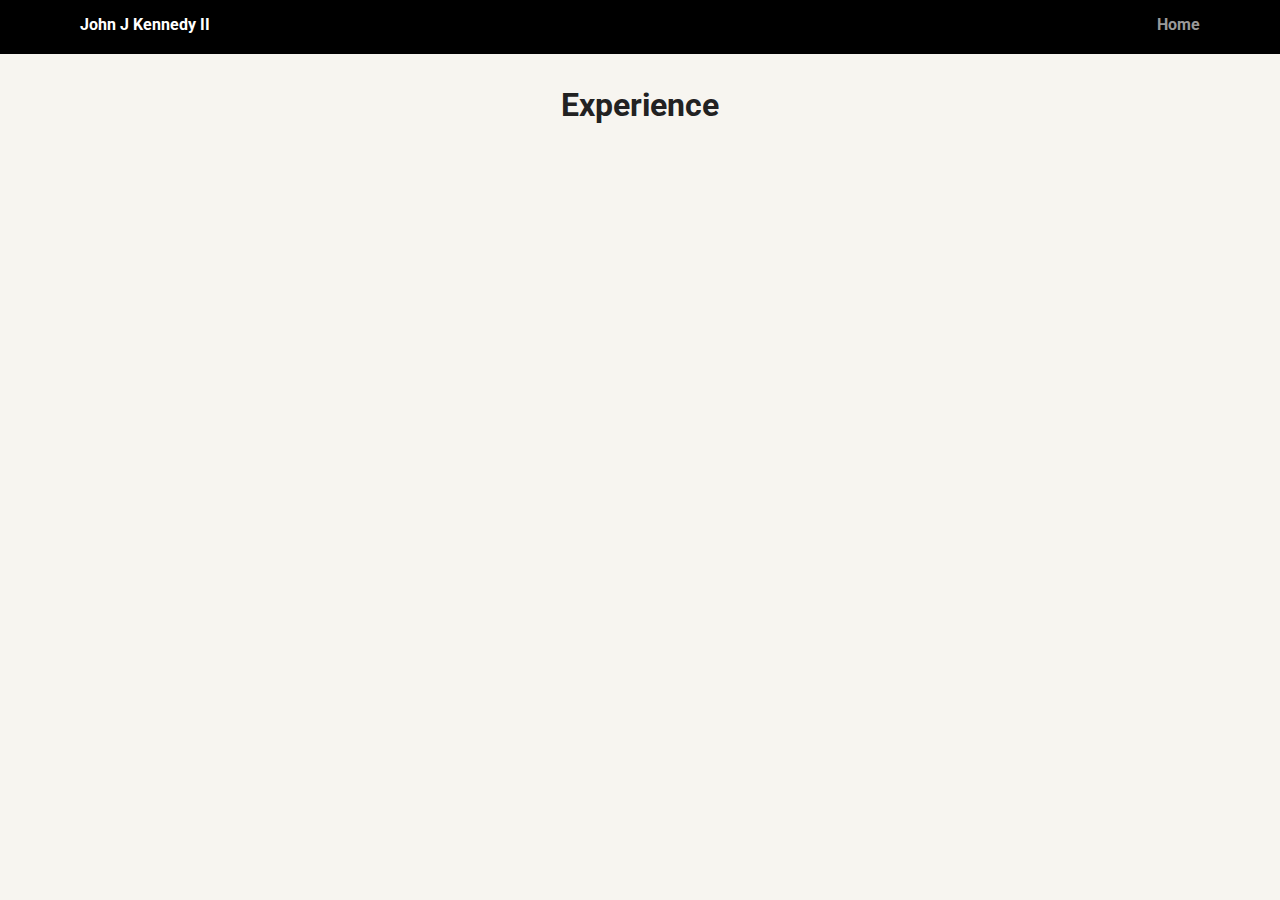
==== portfolio_update_v1/portfolio_update_v1/experience.html @ 7ec15dd1 "begin building experience page and modify css accordingly. Starting with background image." ====
<!DOCTYPE html>
<html lang="en" dir="ltr">
  <head>
    <meta charset="utf-8">
    <title>Experience</title>
    <meta name="viewport" content="width=device-width, initial-scale=1.0">
    <link rel="stylesheet" href="styles.css">
    <link href="https://fonts.googleapis.com/css?family=Muli%7CRoboto:400,300,500,700,900" rel="stylesheet">
    <div class="main-nav">
        <ul class="nav">
          <li class="name">John J Kennedy II</li>
          <li><a href="../portfolio_update_v1/index.html">Home</a></li>
        </ul>
    </div>
  </head>
  <body>
    <header class="experience-img">
      <h1>Experience</h1>
    </header>

  </body>
</html>
---- portfolio_update_v1/portfolio_update_v1/styles.css ----
/* Global Layout Set-up */
* {
  box-sizing: border-box;
}

body {
  margin: 0;
  padding: 0;
  text-align: center;
  font-family: 'Roboto', sans-serif;
  color: #222;
  background: #f7f5f0;
}
/* Link Styles */

a {
  text-decoration: none;
  color: #999;
}
a:hover {
  color: #6633ff;
}

/* Section Styles */

.main-nav {
  width: 100%;
  background: black;
  min-height: 30px;
  padding: 10px;
  position: fixed;
  text-align: center;
}
.nav {
  display: flex;
  justify-content: space-around;
  font-weight: 700;
  list-style-type: none;
  margin: 0 auto;
  padding: 0;
}

.nav .name {
    display: block;
    margin-right: auto;
    color: white;
}
.nav li {
  padding: 5px 10px 10px 10px;
}
.nav a {
  transition: all .5s;
}
.nav a:hover {
  color: white
}

.index-img {
  text-align: center;
  background: url('images/swamp.jpg') no-repeat top center ;
  background-size: cover;
  overflow: hidden;
  padding-top: 60px;
}
.experience-img {
  text-align: center;
  background: url('images/hardware.jpg') no-repeat top center ;
  background-size: cover;
  overflow: hidden;
  padding-top: 60px;
}
header {
  line-height: 1.5;
}
header .profile-image {
  margin-top: 50px;
  width: 150px;
  height: 150px;
  border-radius: 50%;
  border: 3px solid white;
  box-shadow: 2px 2px 2px #000;
  transition: all .5s;
}
header .profile-image:hover {
  transform: scale(1.2) rotate(5deg);
}
.tag {
  font-family: helvetica;
  text-shadow: 2px 2px 2px #000;
  color: white;
  padding: 10px;
  border-radius: 5px;
  display: table;
  margin: 10px auto;
}
.profession {
  font-size: 2rem;
  text-shadow: 2px 2px 2px #000;
  color: white;
}
.location {
  text-shadow: 2px 2px 2px #000;
  color: white;
}
.card {
  margin: 30px;
  padding: 20px 40px 40px;
  max-width: 500px;
  text-align: left;
  background: #fff;
  border-bottom: 4px solid #ccc;
  border-radius: 6px;
  transition: all .5s;
}
.card:hover {
  border-color: #ff99ff;
}

ul.skills {
  padding: 0;
  text-align: center;
}

.skills li {
  border-radius: 6px;
  display: inline-block;
  background: #006400;
  text-shadow: 2px 2px 0px black;
  color: white;
  padding: 5px 10px;
  margin: 2px;
}

.skills li:nth-child(odd) {
  background: #000080;
}

footer {
  background-color: lightgrey;
  border-top: 1px solid black;
  min-width: 100%;
  max-height: 10px;
  padding: 20px 0 40px 20px;
}

footer .copyright {
  top: -8px;
  font-size: .75em;
}

footer ul {
  list-style-type: none;
  margin: 0;
  padding: 0;
}

footer ul li {
  display: inline-block;
}

a.social {
  display: inline-block;
  text-indent: -9999px;
  margin-left: 5px;
  width: 30px;
  height: 30px;
  background-size: 30px 30px;
  opacity: .4;
  transition: all .5s;
}

a.github {
  background-image: url(images/github.svg);
}
a.social:hover {
  opacity: 1;
}
.clearfix {
  clear: both;
}

/* Styles for larger screens */
@media screen and (min-width: 720px) {

  .flex {
      display: -ms-flexbox;      /* TWEENER - IE 10 */
      display: flex;
      max-width: 1200px;
      -ms-flex-pack: distribute;
      justify-content: space-around;
      margin: 0 auto;
  }

  header {
    min-height: 470px;
  }

  .nav {
    max-width: 1200px;
    padding: 0 30px;
  }


  main {
    padding-top: 20px;
  }

  main p {
    line-height: 1.6em;
  }

  footer {
    font-size: 1.3em;
    max-width: 1200px;
    margin: 40px auto;
  }

}
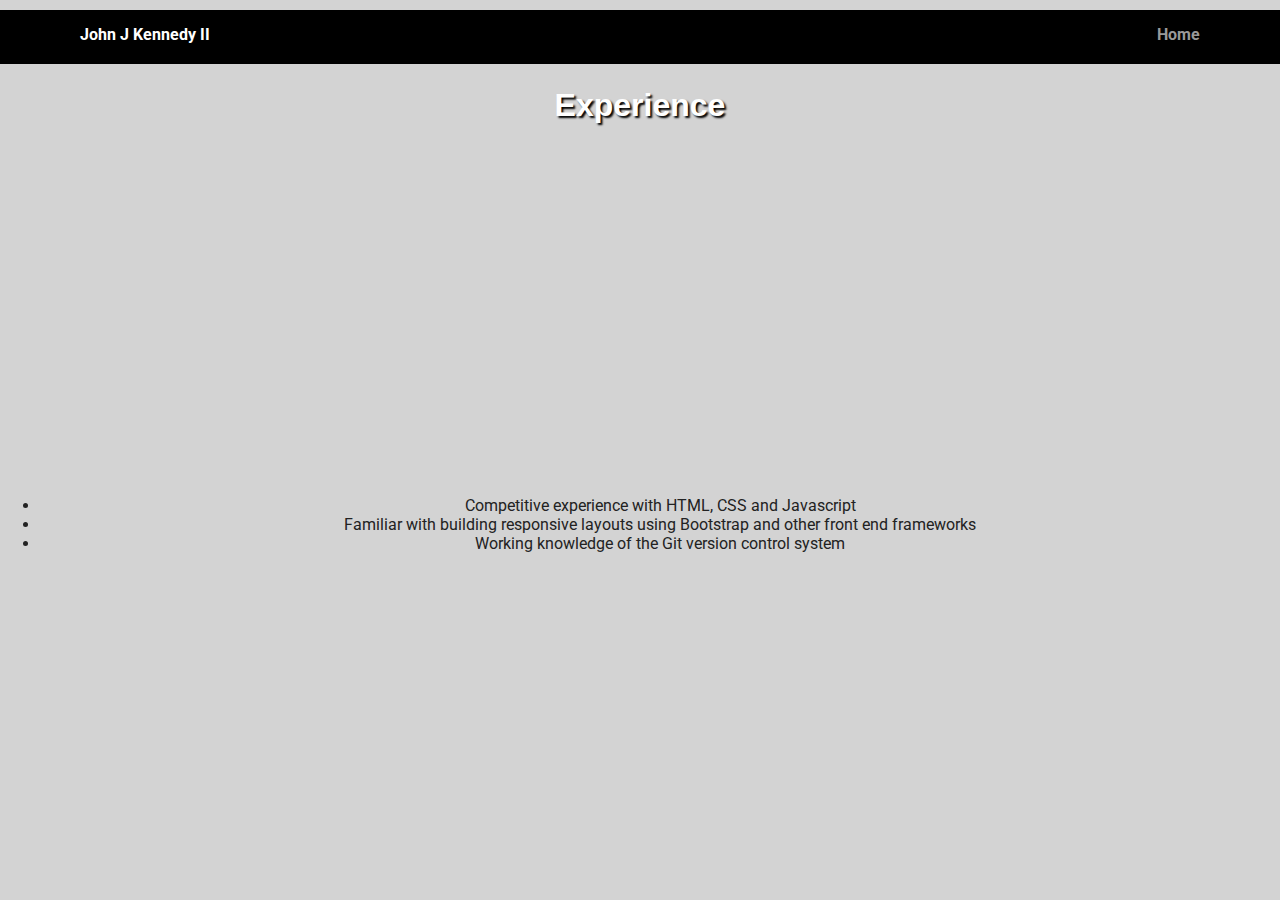
==== commit 31bde579: "Begin markup for experience page, finish styling main page (footer needs work)" ====
--- a/portfolio_update_v1/portfolio_update_v1/experience.html
+++ b/portfolio_update_v1/portfolio_update_v1/experience.html
@@ -13,10 +13,14 @@
         </ul>
     </div>
   </head>
-  <body>
-    <header class="experience-img">
+  <body class="exp-bg">
+    <header class="exp-h1">
       <h1>Experience</h1>
     </header>
-
+    <ul>
+      <li>Competitive experience with HTML, CSS and Javascript</li>
+      <li>Familiar with building responsive layouts using Bootstrap and other front end frameworks</li>
+      <li>Working knowledge of the Git version control system</li>
+    </ul>
   </body>
 </html>
--- a/portfolio_update_v1/portfolio_update_v1/styles.css
+++ b/portfolio_update_v1/portfolio_update_v1/styles.css
@@ -58,13 +58,6 @@
 .index-img {
   text-align: center;
   background: url('images/swamp.jpg') no-repeat top center ;
-  background-size: cover;
-  overflow: hidden;
-  padding-top: 60px;
-}
-.experience-img {
-  text-align: center;
-  background: url('images/hardware.jpg') no-repeat top center ;
   background-size: cover;
   overflow: hidden;
   padding-top: 60px;
@@ -113,7 +106,7 @@
   transition: all .5s;
 }
 .card:hover {
-  border-color: #ff99ff;
+  border-color: #2F4F4F;
 }
 
 ul.skills {
@@ -179,6 +172,21 @@
   clear: both;
 }
 
+/* Experience Page */
+.exp-h1 {
+  font-family: helvetica;
+  text-shadow: 2px 2px 2px #000;
+  color: white;
+  padding: 50px;
+  border-radius: 5px;
+  display: table;
+  margin: 10px auto;
+}
+
+.exp-bg {
+  background-color: lightgrey;
+}
+
 /* Styles for larger screens */
 @media screen and (min-width: 720px) {
 
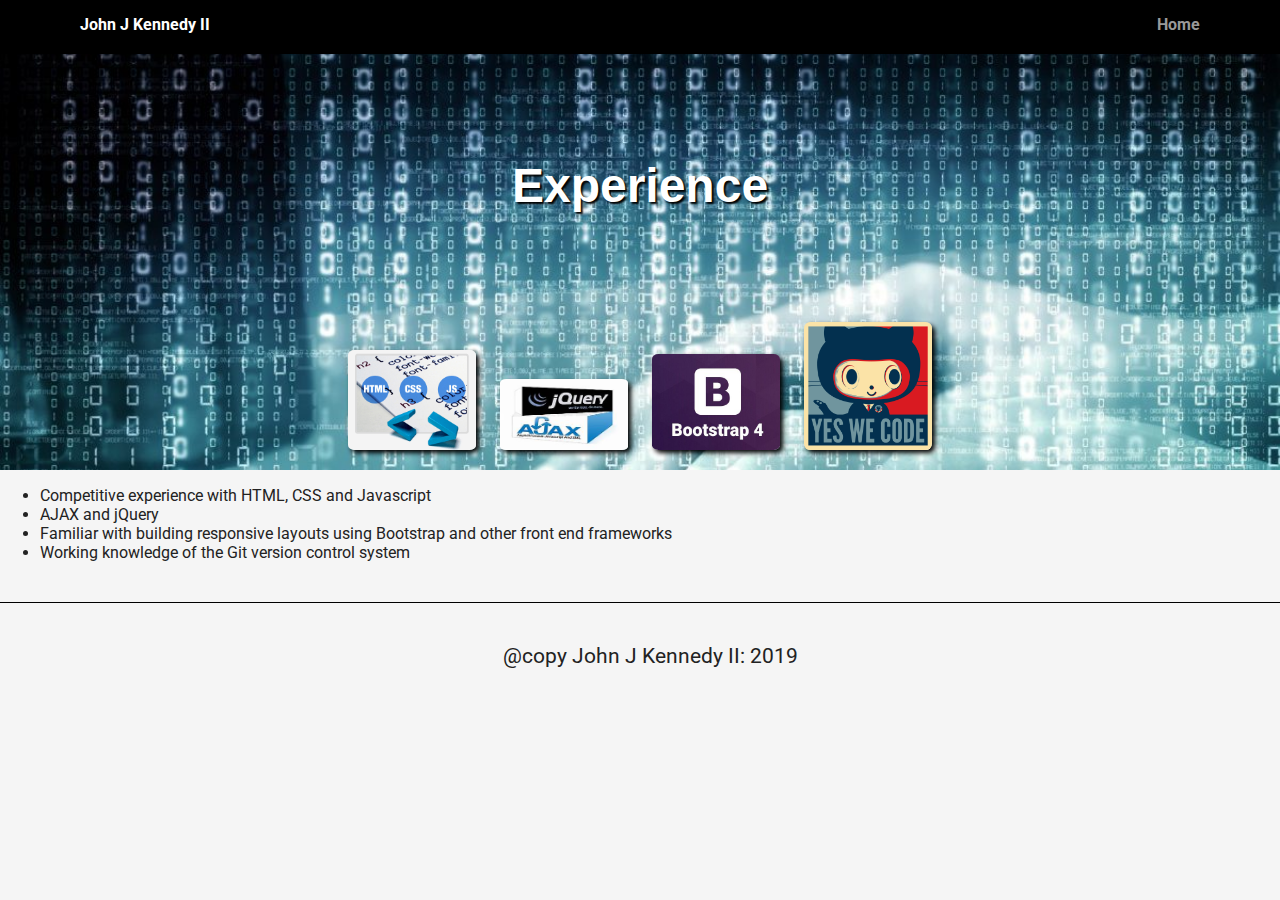
==== commit d8f688a5: "Further modify experience page markup and CSS.  Add Images. Meet "exceeds" criteria." ====
--- a/portfolio_update_v1/portfolio_update_v1/experience.html
+++ b/portfolio_update_v1/portfolio_update_v1/experience.html
@@ -14,13 +14,27 @@
     </div>
   </head>
   <body class="exp-bg">
-    <header class="exp-h1">
-      <h1>Experience</h1>
+    <header class="exp-img">
+      <h1 class="exp-h1">Experience</h1>
+      <div class="images">
+          <img class="li-1" src="images/dom.png" alt="HTML, CSS, JS in opening tags">
+          <img class="li-1" src="images/AJAX-JQ.jpg" alt="ajax and jq logos">
+          <img class="li-1" src="images/bootstrap4.png" alt="bootstrap logo">
+          <img class="li-1" src="images/github-cat.jpg" alt="github cat">
+      </div>
     </header>
-    <ul>
-      <li>Competitive experience with HTML, CSS and Javascript</li>
-      <li>Familiar with building responsive layouts using Bootstrap and other front end frameworks</li>
-      <li>Working knowledge of the Git version control system</li>
-    </ul>
+
+
+
+      <ul class="qualifications">
+        <li>Competitive experience with HTML, CSS and Javascript</li>
+        <li>AJAX and jQuery</li>
+        <li>Familiar with building responsive layouts using Bootstrap and other front end frameworks</li>
+        <li>Working knowledge of the Git version control system</li>
+      </ul>
+
+    <footer>
+      <p>@copy John J Kennedy II: 2019</p>
+    </footer>
   </body>
 </html>
--- a/portfolio_update_v1/portfolio_update_v1/styles.css
+++ b/portfolio_update_v1/portfolio_update_v1/styles.css
@@ -102,6 +102,7 @@
   text-align: left;
   background: #fff;
   border-bottom: 4px solid #ccc;
+  border-right: 4px solid #ccc;
   border-radius: 6px;
   transition: all .5s;
 }
@@ -129,7 +130,6 @@
 }
 
 footer {
-  background-color: lightgrey;
   border-top: 1px solid black;
   min-width: 100%;
   max-height: 10px;
@@ -174,17 +174,39 @@
 
 /* Experience Page */
 .exp-h1 {
+  font-size: 3rem;
   font-family: helvetica;
   text-shadow: 2px 2px 2px #000;
   color: white;
-  padding: 50px;
+  padding: 80px;
   border-radius: 5px;
   display: table;
   margin: 10px auto;
 }
 
+.exp-img {
+  text-align: center;
+  background: url('images/coding.jpg') no-repeat top center ;
+  background-size: cover;
+  overflow: hidden;
+  padding-top: 60px;
+  min-width: 100%;
+}
+
 .exp-bg {
-  background-color: lightgrey;
+  background-color: #F5F5F5;
+}
+
+.qualifications {
+  text-align: left;
+}
+
+.li-1 {
+  border-radius: 5%;
+  max-width: 10%;
+  margin: 10px;
+  height: auto;
+  box-shadow: 3px 3px 5px black;
 }
 
 /* Styles for larger screens */
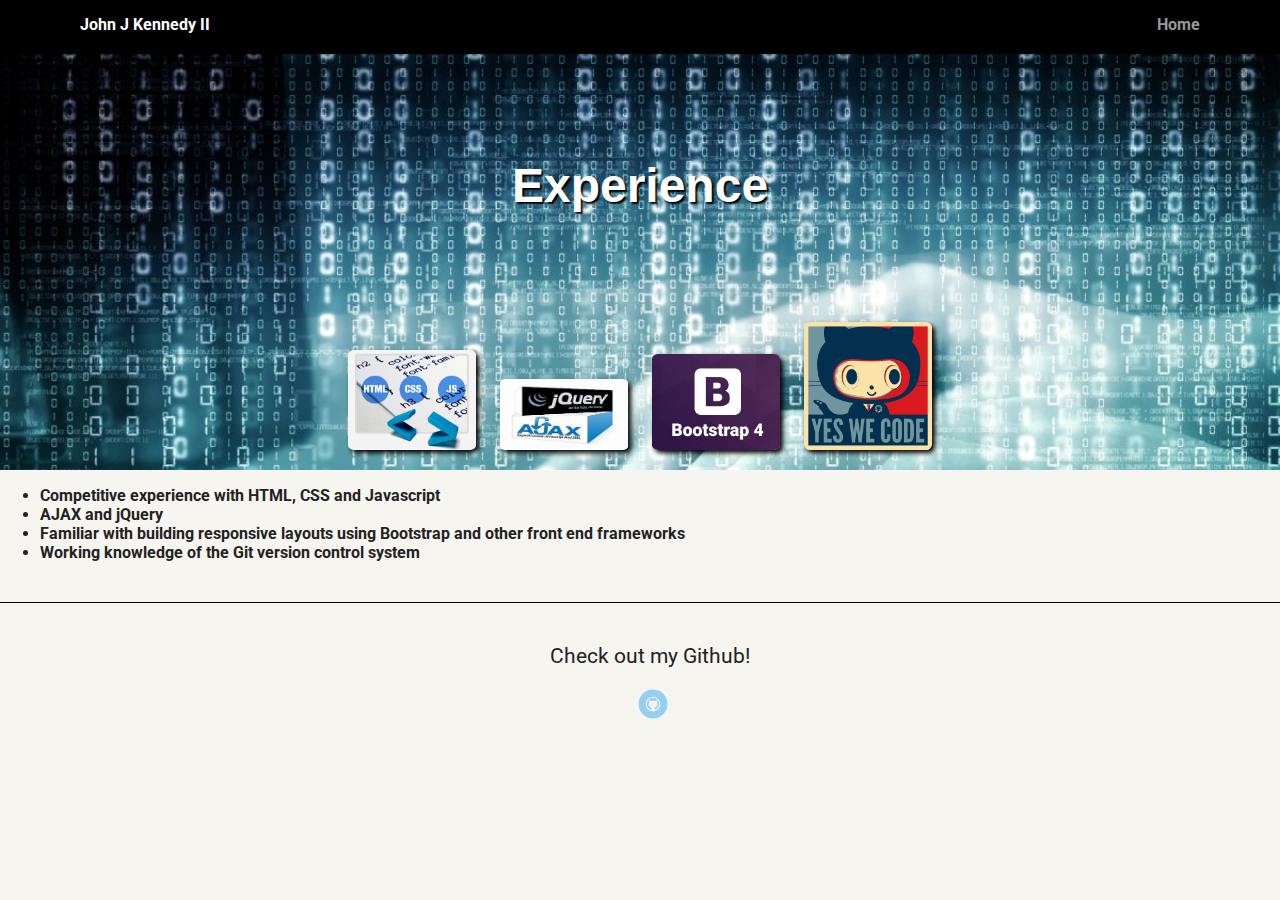
==== commit 0689db22: "Complete markup and CSS for both pages (all html has passed validation) Still working on validation " ====
--- a/portfolio_update_v1/portfolio_update_v1/experience.html
+++ b/portfolio_update_v1/portfolio_update_v1/experience.html
@@ -6,25 +6,24 @@
     <meta name="viewport" content="width=device-width, initial-scale=1.0">
     <link rel="stylesheet" href="styles.css">
     <link href="https://fonts.googleapis.com/css?family=Muli%7CRoboto:400,300,500,700,900" rel="stylesheet">
-    <div class="main-nav">
-        <ul class="nav">
-          <li class="name">John J Kennedy II</li>
-          <li><a href="../portfolio_update_v1/index.html">Home</a></li>
-        </ul>
-    </div>
   </head>
-  <body class="exp-bg">
-    <header class="exp-img">
-      <h1 class="exp-h1">Experience</h1>
-      <div class="images">
-          <img class="li-1" src="images/dom.png" alt="HTML, CSS, JS in opening tags">
-          <img class="li-1" src="images/AJAX-JQ.jpg" alt="ajax and jq logos">
-          <img class="li-1" src="images/bootstrap4.png" alt="bootstrap logo">
-          <img class="li-1" src="images/github-cat.jpg" alt="github cat">
+
+    <body>
+      <div class="main-nav">
+          <ul class="nav">
+            <li class="name">John J Kennedy II</li>
+            <li><a href="../portfolio_update_v1/index.html">Home</a></li>
+          </ul>
       </div>
-    </header>
 
 
+      <header class="exp-img">
+        <h1 class="exp-h1">Experience</h1>
+            <img class="li-1" src="images/dom.png" alt="HTML, CSS, JS in opening tags">
+            <img class="li-1" src="images/AJAX-JQ.jpg" alt="ajax and jq logos">
+            <img class="li-1" src="images/bootstrap4.png" alt="bootstrap logo">
+            <img class="li-1" src="images/github-cat.jpg" alt="github cat">
+      </header>
 
       <ul class="qualifications">
         <li>Competitive experience with HTML, CSS and Javascript</li>
@@ -33,8 +32,12 @@
         <li>Working knowledge of the Git version control system</li>
       </ul>
 
-    <footer>
-      <p>@copy John J Kennedy II: 2019</p>
-    </footer>
+      <footer class="exp-footer">
+        <p>Check out my Github!</p>
+        <ul>
+          <li><a href="https://github.com/JohnnyK2" class="social github">Github</a></li>
+        </ul>
+      </footer>
+
   </body>
 </html>
--- a/portfolio_update_v1/portfolio_update_v1/styles.css
+++ b/portfolio_update_v1/portfolio_update_v1/styles.css
@@ -75,7 +75,9 @@
   transition: all .5s;
 }
 header .profile-image:hover {
-  transform: scale(1.2) rotate(5deg);
+  transform: scale(1.2);
+  box-shadow: 0px 0px 7px 7px white;
+  border: transparent;
 }
 .tag {
   font-family: helvetica;
@@ -134,6 +136,7 @@
   min-width: 100%;
   max-height: 10px;
   padding: 20px 0 40px 20px;
+
 }
 
 footer .copyright {
@@ -193,10 +196,6 @@
   min-width: 100%;
 }
 
-.exp-bg {
-  background-color: #F5F5F5;
-}
-
 .qualifications {
   text-align: left;
 }
@@ -208,6 +207,11 @@
   height: auto;
   box-shadow: 3px 3px 5px black;
 }
+
+.qualifications li {
+  font-weight: bold;
+}
+
 
 /* Styles for larger screens */
 @media screen and (min-width: 720px) {
